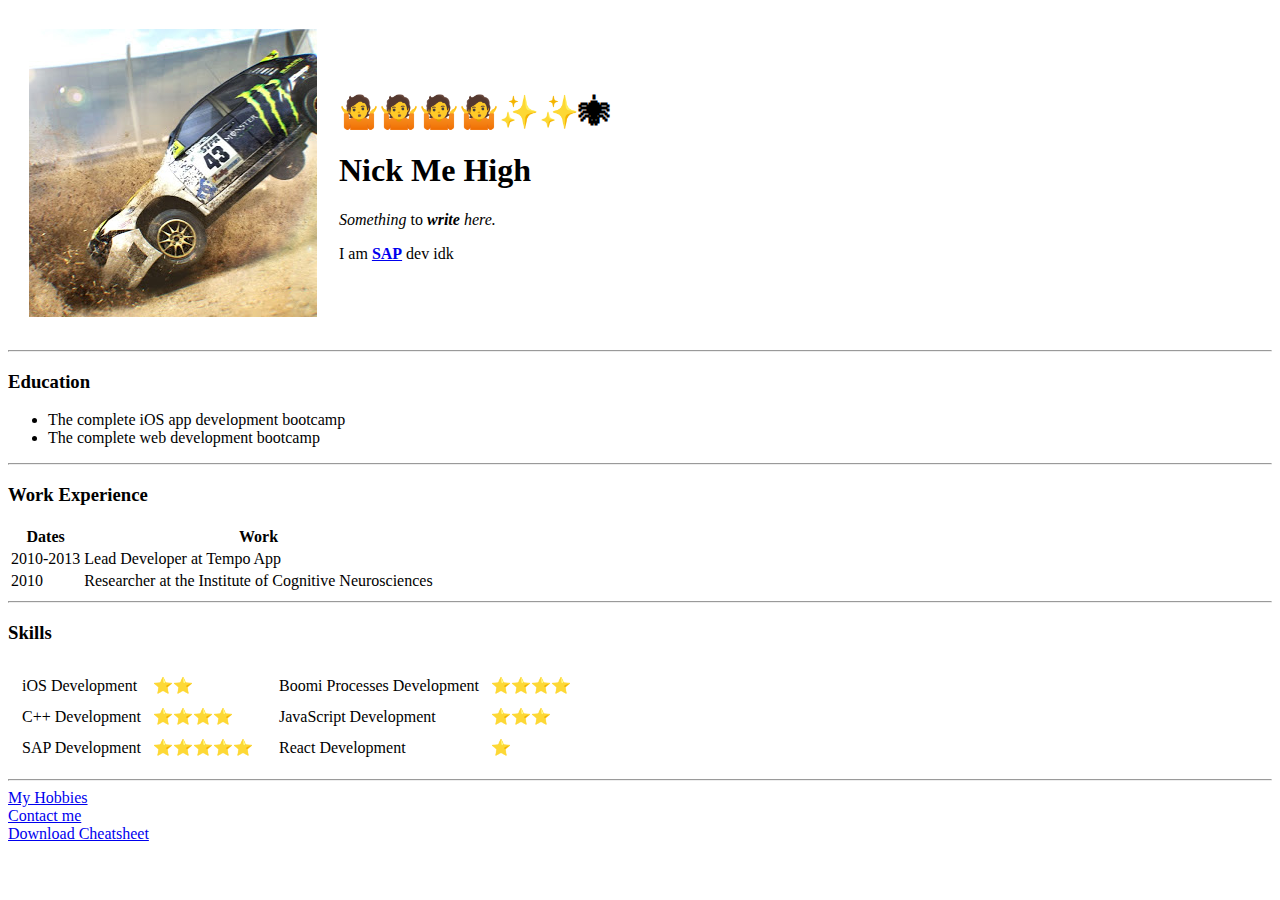
==== index.html @ 38c27a33 "Added initial files" ====
<!DOCTYPE html>
<html>

<head>
  <meta charset="utf-8">
  <title>🤷My Personal Site</title>
</head>

<body>
  <table cellspacing="20">
    <tr>
      <td><img src="yt.jpg" alt="my YT profile pic" /></td>
      <td>
        <h1> 🤷🤷🤷🤷✨✨🕷</h1>
        <h1>Nick Me High</h1>
        <p><em>Something</em> to <i><strong>write</strong></i> <em>here.</em></p>
        <p>I am <a href="https://www.sap.com/index.html"><strong>SAP</strong></a> dev idk</p>
      </td>
    </tr>
  </table>
  <!--<img src= "https://yt3.ggpht.com/a/AGF-l79E_PARqFHxbXMohJwtxCxlFA2jvhVKcWBXAg=s288-c-k-c0xffffffff-no-rj-mo" alt="my YT profile pic"/>-->
  <hr />
  <h3><strong>Education</strong></h3>
  <ul>
    <li>The complete iOS app development bootcamp</li>
    <li>The complete web development bootcamp</li>
  </ul>
  <hr>
  <h3>Work Experience</h3>
  <table>
    <thead>
      <tr>
        <th>Dates</th>
        <th>Work</th>
      </tr>
    </thead>
    <tbody>
      <tr>
        <td>2010-2013</td>
        <td>Lead Developer at Tempo App</td>
      </tr>
      <tr>
        <td>2010</td>
        <td>Researcher at the Institute of Cognitive Neurosciences</td>
      </tr>
    </tbody>
  </table>
  <hr>
  <table>
    <h3>Skills</h3>
    <table>
      <tr>
        <td>
          <table cellspacing="10">
            <tr>
              <td>iOS Development</td>
              <td>⭐⭐</td>
            </tr>
            <tr>
              <td>C++ Development</td>
              <td>⭐⭐⭐⭐</td>
            </tr>
            <tr>
              <td>SAP Development</td>
              <td>⭐⭐⭐⭐⭐</td>
            </tr>
          </table>
        </td>
        <td>
          <table cellspacing="10">
            <tr>
              <td>Boomi Processes Development</td>
              <td>⭐⭐⭐⭐</td>
            </tr>
            <tr>
              <td>JavaScript Development</td>
              <td>⭐⭐⭐</td>
            </tr>
            <tr>
              <td>React Development</td>
              <td>⭐</td>
            </tr>
          </table>
        </td>
      </tr>
    </table>


  </table>

  <hr />
  <a href="hobbies.html">My Hobbies</a>
  <br />
  <a href="contact.html">Contact me</a>
  <br />
  <a href="https://web.stanford.edu/group/csp/cs21/htmlcheatsheet.pdf">Download Cheatsheet</a>
</body>

</html>
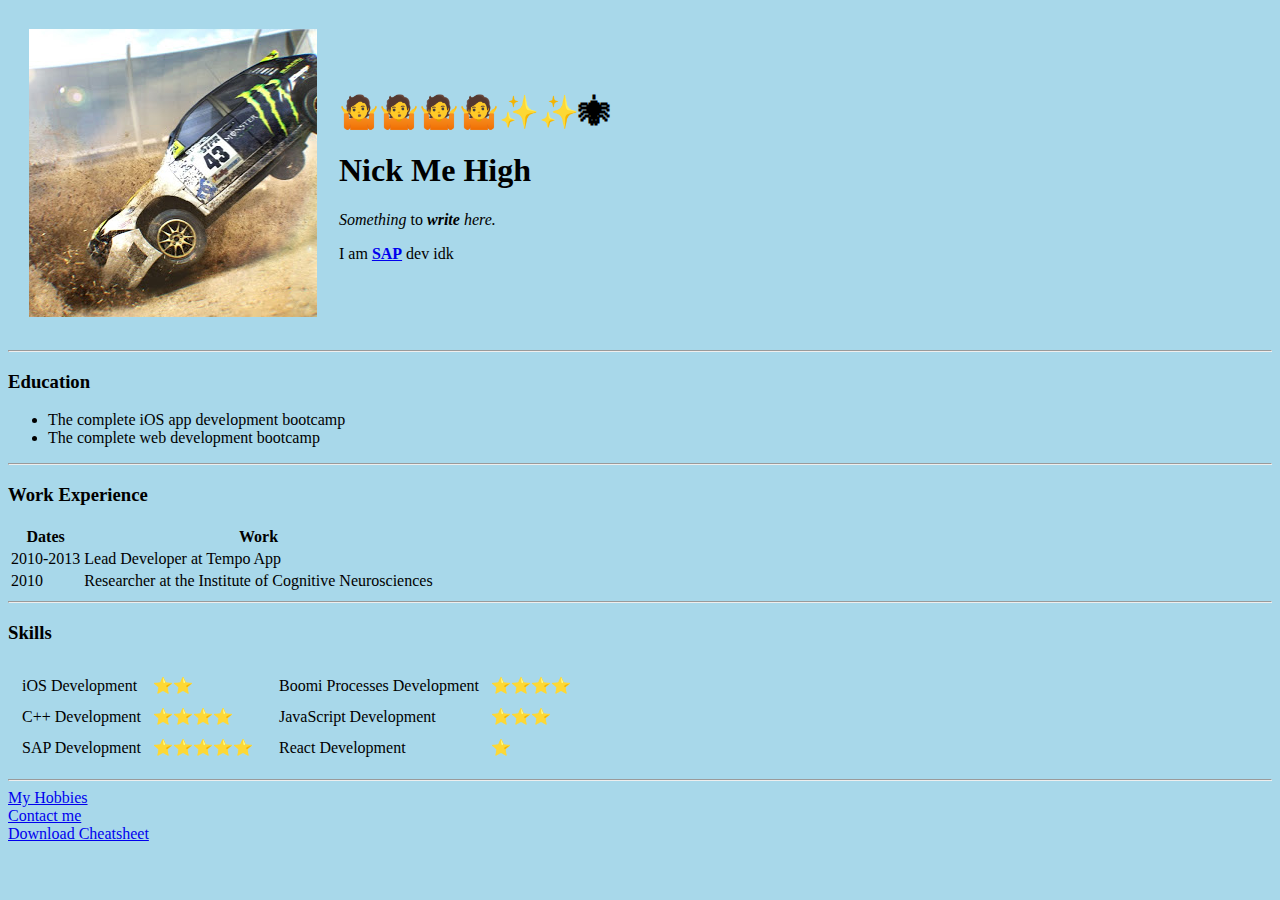
==== commit d9c77eea: "0.0.0.2" ====
--- a/index.html
+++ b/index.html
@@ -6,7 +6,8 @@
   <title>🤷My Personal Site</title>
 </head>
 
-<body>
+<body style="background-color: #a8d8ea;">
+</body>
   <table cellspacing="20">
     <tr>
       <td><img src="yt.jpg" alt="my YT profile pic" /></td>
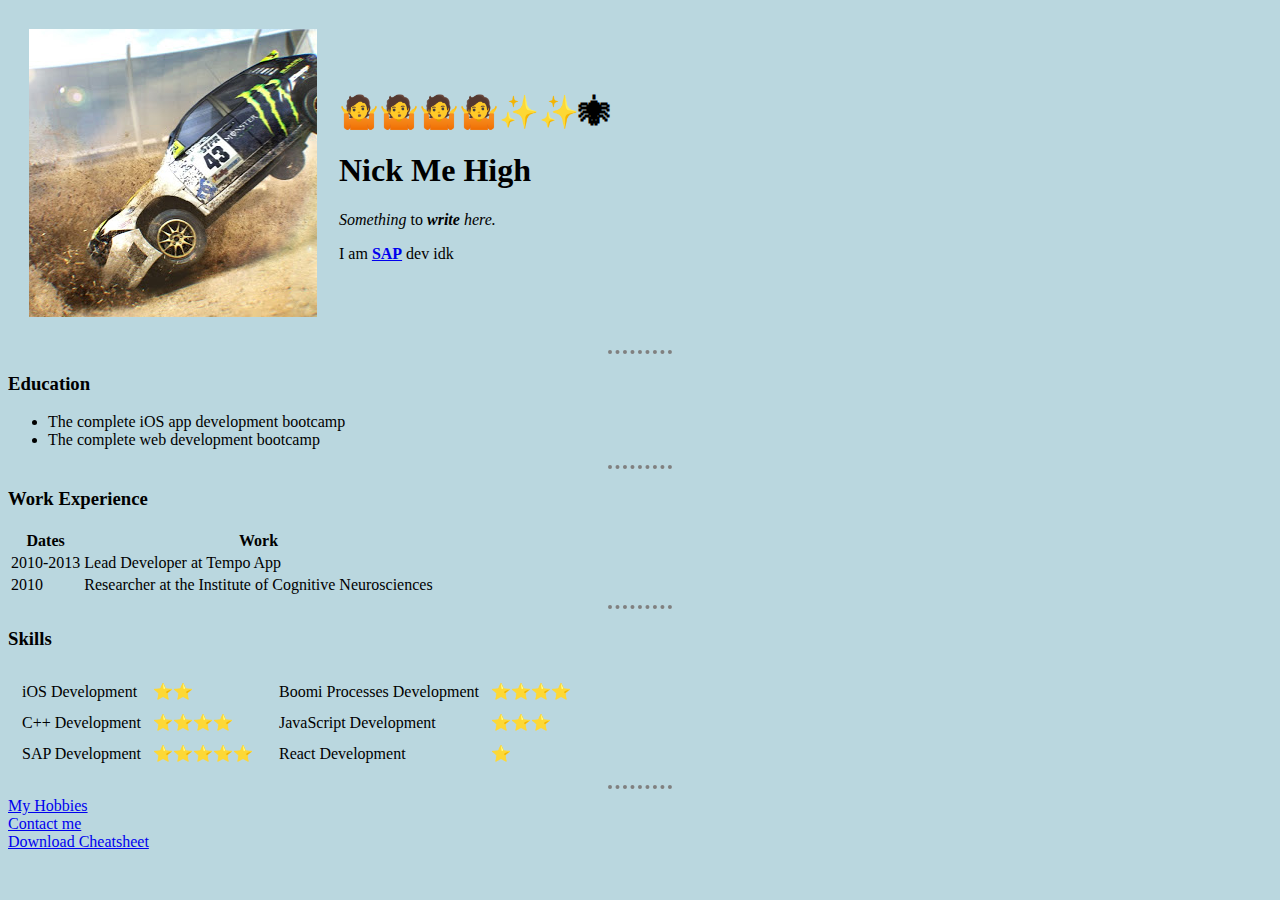
==== commit a8951074: "v 0.0.0.3" ====
--- a/index.html
+++ b/index.html
@@ -4,97 +4,113 @@
 <head>
   <meta charset="utf-8">
   <title>🤷My Personal Site</title>
+
+  <style>
+    body {
+       background-color: #bad7df;
+    }
+
+    hr {
+      border-style: none;
+      border-top-style: dotted;
+      height: 0px;
+      width: 5%;
+      border-color: grey;
+      border-width: 4px;
+
+    }
+  </style>
 </head>
 
-<body style="background-color: #a8d8ea;">
+<body>
 </body>
-  <table cellspacing="20">
+<table cellspacing="20">
+  <tr>
+    <td><img src="yt.jpg" alt="my YT profile pic" /></td>
+    <td>
+      <h1> 🤷🤷🤷🤷✨✨🕷</h1>
+      <h1>Nick Me High</h1>
+      <p><em>Something</em> to <i><strong>write</strong></i> <em>here.</em></p>
+      <p>I am <a href="https://www.sap.com/index.html"><strong>SAP</strong></a> dev idk</p>
+    </td>
+  </tr>
+</table>
+<!--<img src= "https://yt3.ggpht.com/a/AGF-l79E_PARqFHxbXMohJwtxCxlFA2jvhVKcWBXAg=s288-c-k-c0xffffffff-no-rj-mo" alt="my YT profile pic"/>-->
+<hr />
+<h3><strong>Education</strong></h3>
+<ul>
+  <li>The complete iOS app development bootcamp</li>
+  <li>The complete web development bootcamp</li>
+</ul>
+<hr>
+<h3>Work Experience</h3>
+<table>
+  <thead>
     <tr>
-      <td><img src="yt.jpg" alt="my YT profile pic" /></td>
+      <th>Dates</th>
+      <th>Work</th>
+    </tr>
+  </thead>
+  <tbody>
+    <tr>
+      <td>2010-2013</td>
+      <td>Lead Developer at Tempo App</td>
+    </tr>
+    <tr>
+      <td>2010</td>
+      <td>Researcher at the Institute of Cognitive Neurosciences</td>
+    </tr>
+  </tbody>
+</table>
+<hr>
+<table>
+  <h3>Skills</h3>
+  <table>
+    <tr>
       <td>
-        <h1> 🤷🤷🤷🤷✨✨🕷</h1>
-        <h1>Nick Me High</h1>
-        <p><em>Something</em> to <i><strong>write</strong></i> <em>here.</em></p>
-        <p>I am <a href="https://www.sap.com/index.html"><strong>SAP</strong></a> dev idk</p>
+        <table cellspacing="10">
+          <tr>
+            <td>iOS Development</td>
+            <td>⭐⭐</td>
+          </tr>
+          <tr>
+            <td>C++ Development</td>
+            <td>⭐⭐⭐⭐</td>
+          </tr>
+          <tr>
+            <td>SAP Development</td>
+            <td>⭐⭐⭐⭐⭐</td>
+          </tr>
+        </table>
+      </td>
+      <td>
+        <table cellspacing="10">
+          <tr>
+            <td>Boomi Processes Development</td>
+            <td>⭐⭐⭐⭐</td>
+          </tr>
+          <tr>
+            <td>JavaScript Development</td>
+            <td>⭐⭐⭐</td>
+          </tr>
+          <tr>
+            <td>React Development</td>
+            <td>⭐</td>
+          </tr>
+        </table>
       </td>
     </tr>
   </table>
-  <!--<img src= "https://yt3.ggpht.com/a/AGF-l79E_PARqFHxbXMohJwtxCxlFA2jvhVKcWBXAg=s288-c-k-c0xffffffff-no-rj-mo" alt="my YT profile pic"/>-->
-  <hr />
-  <h3><strong>Education</strong></h3>
-  <ul>
-    <li>The complete iOS app development bootcamp</li>
-    <li>The complete web development bootcamp</li>
-  </ul>
-  <hr>
-  <h3>Work Experience</h3>
-  <table>
-    <thead>
-      <tr>
-        <th>Dates</th>
-        <th>Work</th>
-      </tr>
-    </thead>
-    <tbody>
-      <tr>
-        <td>2010-2013</td>
-        <td>Lead Developer at Tempo App</td>
-      </tr>
-      <tr>
-        <td>2010</td>
-        <td>Researcher at the Institute of Cognitive Neurosciences</td>
-      </tr>
-    </tbody>
-  </table>
-  <hr>
-  <table>
-    <h3>Skills</h3>
-    <table>
-      <tr>
-        <td>
-          <table cellspacing="10">
-            <tr>
-              <td>iOS Development</td>
-              <td>⭐⭐</td>
-            </tr>
-            <tr>
-              <td>C++ Development</td>
-              <td>⭐⭐⭐⭐</td>
-            </tr>
-            <tr>
-              <td>SAP Development</td>
-              <td>⭐⭐⭐⭐⭐</td>
-            </tr>
-          </table>
-        </td>
-        <td>
-          <table cellspacing="10">
-            <tr>
-              <td>Boomi Processes Development</td>
-              <td>⭐⭐⭐⭐</td>
-            </tr>
-            <tr>
-              <td>JavaScript Development</td>
-              <td>⭐⭐⭐</td>
-            </tr>
-            <tr>
-              <td>React Development</td>
-              <td>⭐</td>
-            </tr>
-          </table>
-        </td>
-      </tr>
-    </table>
 
 
-  </table>
+</table>
 
-  <hr />
-  <a href="hobbies.html">My Hobbies</a>
-  <br />
-  <a href="contact.html">Contact me</a>
-  <br />
-  <a href="https://web.stanford.edu/group/csp/cs21/htmlcheatsheet.pdf">Download Cheatsheet</a>
+<hr />
+<a href="hobbies.html">My Hobbies</a>
+<br />
+<a href="contact.html">Contact me</a>
+<br />
+<a href="https://web.stanford.edu/group/csp/cs21/htmlcheatsheet.pdf">Download Cheatsheet</a>
 </body>
 
 </html>
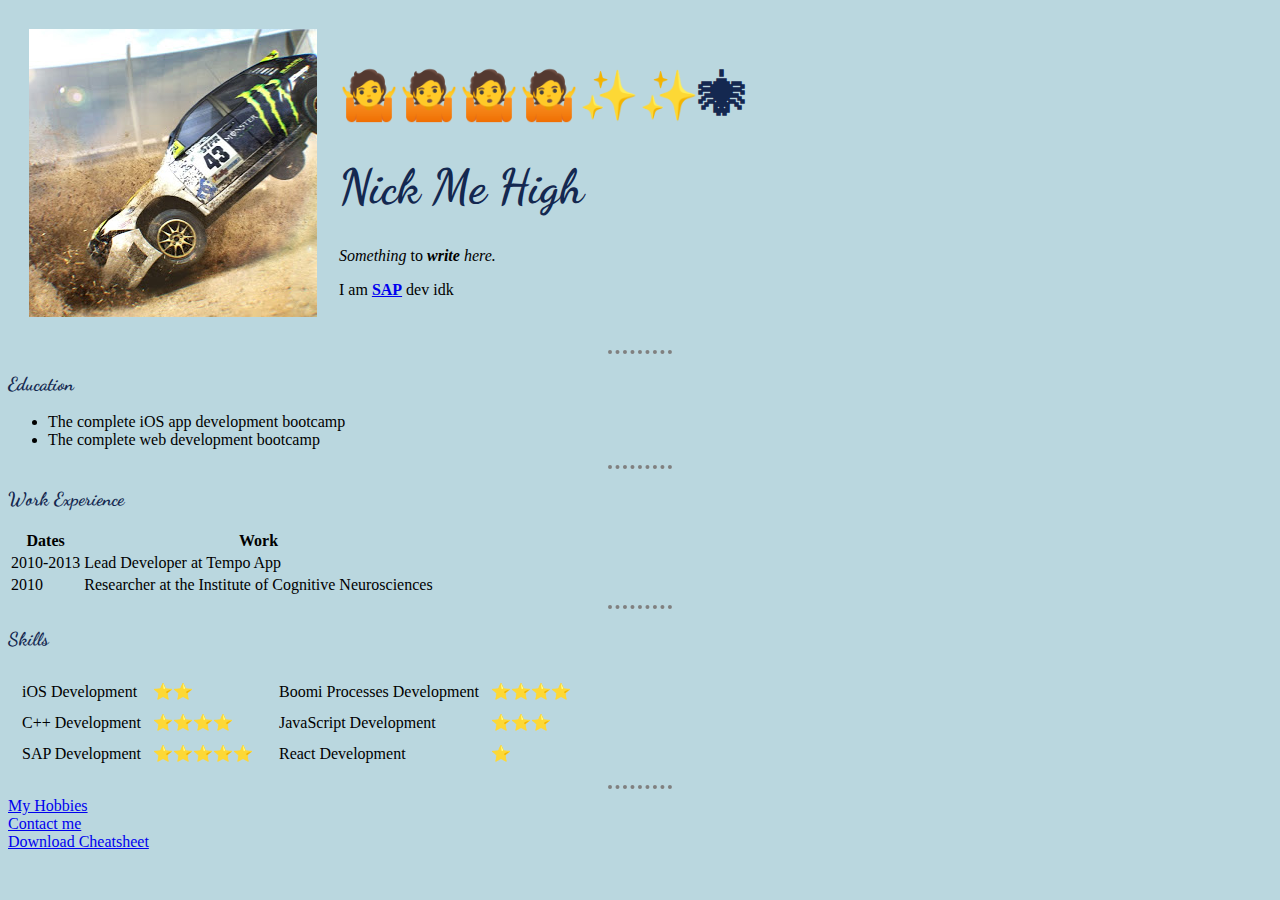
==== commit e6c0109e: "v 0.0.0.4" ====
--- a/index.html
+++ b/index.html
@@ -4,22 +4,9 @@
 <head>
   <meta charset="utf-8">
   <title>🤷My Personal Site</title>
+  <link rel="stylesheet" href="css/styles.css">
+  <link href="https://fonts.googleapis.com/css?family=Dancing+Script&display=swap" rel="stylesheet">
 
-  <style>
-    body {
-       background-color: #bad7df;
-    }
-
-    hr {
-      border-style: none;
-      border-top-style: dotted;
-      height: 0px;
-      width: 5%;
-      border-color: grey;
-      border-width: 4px;
-
-    }
-  </style>
 </head>
 
 <body>
--- a/css/styles.css
+++ b/css/styles.css
@@ -0,0 +1,32 @@
+body {
+   background-color: #bad7df;
+}
+
+hr {
+  border-style: none;
+  border-top-style: dotted;
+  height: 0px;
+  width: 5%;
+  border-color: grey;
+  border-width: 4px;
+}
+
+@font-face{
+	font-family: 'RomanMorrissey';
+	src: url('WebFont.eot');
+	src: url('WebFont.eot?#iefix') format('embedded-opentype'),
+	     url('roman_morrissey_demo_webfont.woff') format('woff'),
+	     url('RomanMorrisseyDEMO.ttf') format('truetype'),
+	     url('WebFont.svg#webfont') format('svg');
+}
+
+h1 {
+  color: #142850;
+  font-family: 'Dancing Script', cursive;
+  font-size: 48px;
+}
+
+h3 {
+  color: #142850;
+  font-family: 'Dancing Script', cursive;
+}
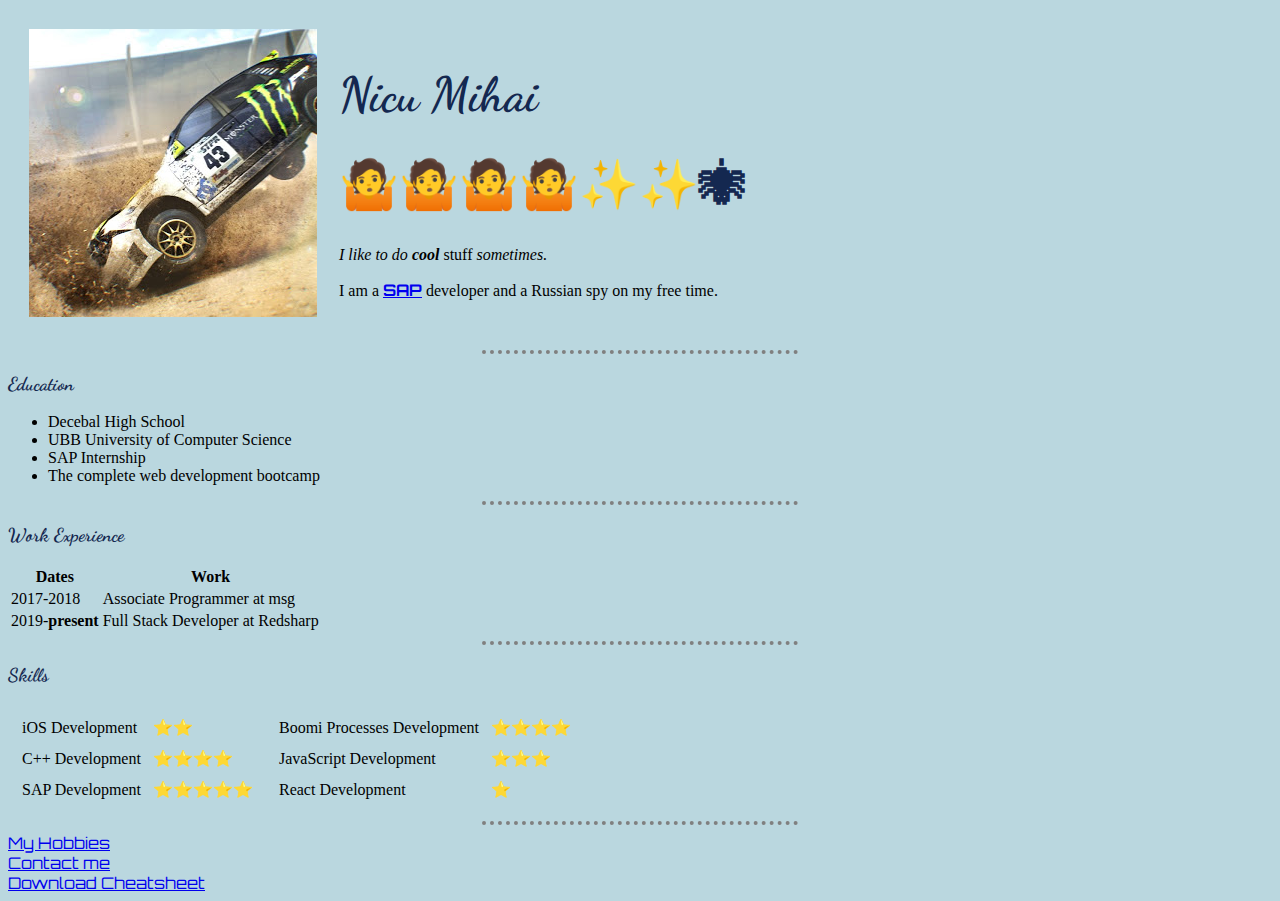
==== commit e537e872: "v 0.0.0.5" ====
--- a/index.html
+++ b/index.html
@@ -6,7 +6,7 @@
   <title>🤷My Personal Site</title>
   <link rel="stylesheet" href="css/styles.css">
   <link href="https://fonts.googleapis.com/css?family=Dancing+Script&display=swap" rel="stylesheet">
-
+  <link href="https://fonts.googleapis.com/css?family=Orbitron&display=swap" rel="stylesheet">
 </head>
 
 <body>
@@ -15,10 +15,10 @@
   <tr>
     <td><img src="yt.jpg" alt="my YT profile pic" /></td>
     <td>
+      <h1>Nicu Mihai</h1>
       <h1> 🤷🤷🤷🤷✨✨🕷</h1>
-      <h1>Nick Me High</h1>
-      <p><em>Something</em> to <i><strong>write</strong></i> <em>here.</em></p>
-      <p>I am <a href="https://www.sap.com/index.html"><strong>SAP</strong></a> dev idk</p>
+      <p><em>I like to do</em><i><strong> cool </strong></i>stuff<em> sometimes.</em></p>
+      <p>I am a <a href="https://www.sap.com/index.html"><strong>SAP</strong></a> developer and a Russian spy on my free time.</p>
     </td>
   </tr>
 </table>
@@ -26,7 +26,9 @@
 <hr />
 <h3><strong>Education</strong></h3>
 <ul>
-  <li>The complete iOS app development bootcamp</li>
+  <li>Decebal High School</li>
+  <li>UBB University of Computer Science</li>
+  <li>SAP Internship</li>
   <li>The complete web development bootcamp</li>
 </ul>
 <hr>
@@ -40,12 +42,12 @@
   </thead>
   <tbody>
     <tr>
-      <td>2010-2013</td>
-      <td>Lead Developer at Tempo App</td>
+      <td>2017-2018</td>
+      <td>Associate Programmer at msg</td>
     </tr>
     <tr>
-      <td>2010</td>
-      <td>Researcher at the Institute of Cognitive Neurosciences</td>
+      <td>2019-<strong>present</strong></td>
+      <td>Full Stack Developer at Redsharp</td>
     </tr>
   </tbody>
 </table>
@@ -89,7 +91,6 @@
     </tr>
   </table>
 
-
 </table>
 
 <hr />
--- a/css/styles.css
+++ b/css/styles.css
@@ -1,23 +1,15 @@
 body {
    background-color: #bad7df;
+   position: center;
 }
 
 hr {
   border-style: none;
   border-top-style: dotted;
   height: 0px;
-  width: 5%;
+  width: 25%;
   border-color: grey;
   border-width: 4px;
-}
-
-@font-face{
-	font-family: 'RomanMorrissey';
-	src: url('WebFont.eot');
-	src: url('WebFont.eot?#iefix') format('embedded-opentype'),
-	     url('roman_morrissey_demo_webfont.woff') format('woff'),
-	     url('RomanMorrisseyDEMO.ttf') format('truetype'),
-	     url('WebFont.svg#webfont') format('svg');
 }
 
 h1 {
@@ -30,3 +22,7 @@
   color: #142850;
   font-family: 'Dancing Script', cursive;
 }
+
+a {
+  font-family: 'Orbitron', sans-serif;
+}
